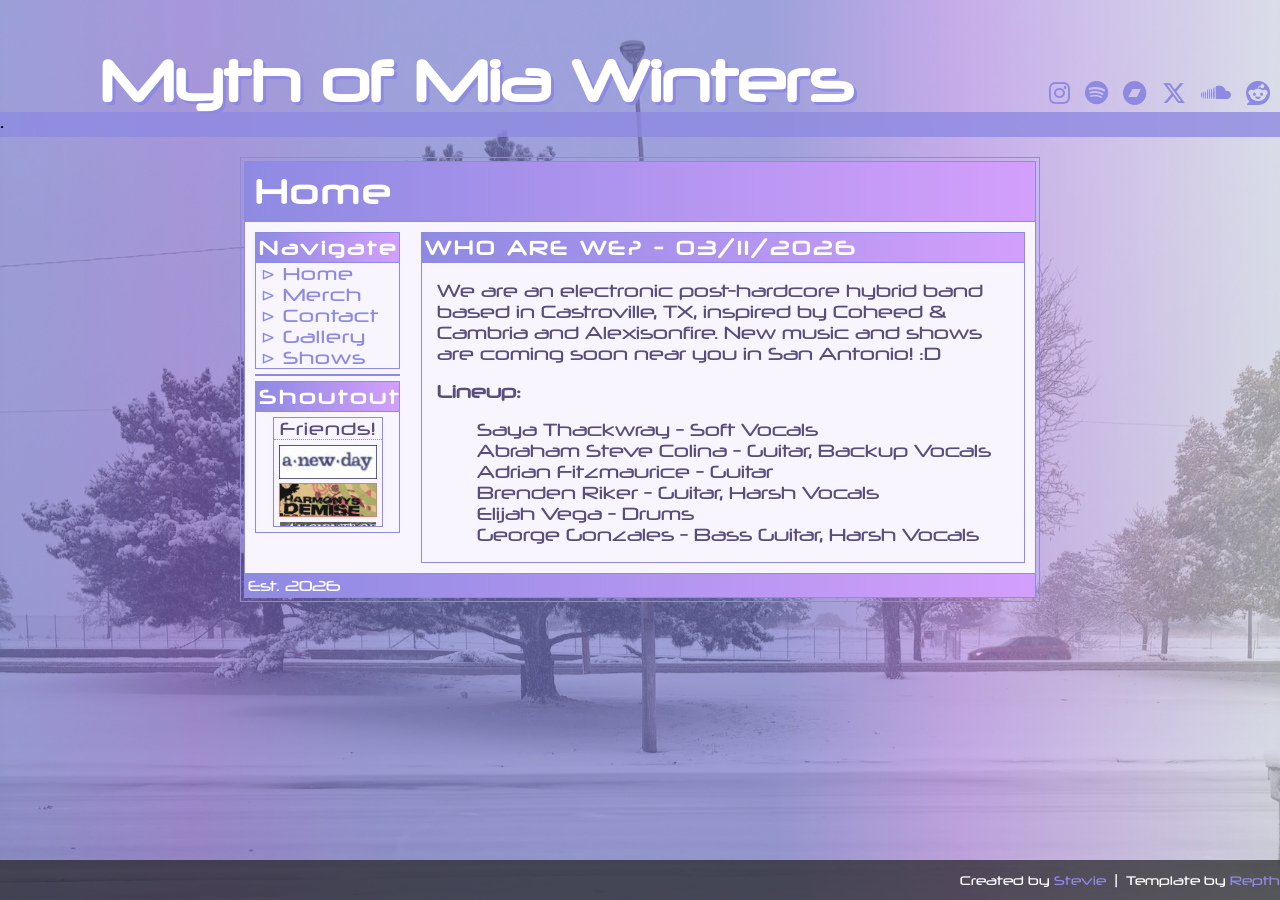
==== index.html @ 96119e3a "Fixed padding in side box" ====
<!doctype html>
<html lang="en" class="no-js"></html>
<html>
	<head>
		<meta charset="UTF-8" />
		<meta name="viewport" content="width=device-width, initial-scale=1.0" />
		<title>Myth of Mia Winters</title>

		<meta name="description" content="A New Day Band." />
		<meta
			name="keywords"
			content="Myth of Mia Winters band, melodic hardcore, post-hardcore music, emotional hardcore, underground music, atmospheric metalcore, hardcore punk, heavy music with melody, intense live performances, emotional lyrics, independent band, modern hardcore, ambient hardcore, screamo revival, post-metal influences, cathartic music experience"
		/>

		<meta name="author" content="The Caravel" />

		<!-- Favicon -->
		<link href="favicon.ico" rel="icon" />
		<link
			rel="apple-touch-icon"
			sizes="180x180"
			href="apple-touch-icon.png"
		/>
		<link
			rel="icon"
			type="image/png"
			sizes="32x32"
			href="favicon-32x32.png"
		/>
		<link
			rel="icon"
			type="image/png"
			sizes="16x16"
			href="favicon-16x16.png"
		/>
		<link rel="manifest" href="site.webmanifest" />

		<link rel="preconnect" href="https://fonts.googleapis.com" />
		<link rel="preconnect" href="https://fonts.gstatic.com" crossorigin />
		<link
			href="https://fonts.googleapis.com/css2?family=Karla&display=swap"
			rel="stylesheet"
		/>
		<link
			href="https://fonts.googleapis.com/css2?family=PT+Sans+Narrow&display=swap"
			rel="stylesheet"
		/>

		<!-- Icon Font Stylesheet -->
		<link
			href="https://cdnjs.cloudflare.com/ajax/libs/font-awesome/6.7.2/css/all.min.css"
			rel="stylesheet"
		/>
		<link
			href="https://cdn.jsdelivr.net/npm/bootstrap-icons@1.4.1/font/bootstrap-icons.css"
			rel="stylesheet"
		/>

		<!-- Libraries Stylesheet  -->
		<link
			href="lib/owlcarousel/assets/owl.carousel.min.css"
			rel="stylesheet"
		/>
		<link
			href="lib/tempusdominus/css/tempusdominus-bootstrap-4.min.css"
			rel="stylesheet"
		/>
		<link href="lib/lightbox/css/lightbox.min.css" rel="stylesheet" />
		<link href="css/main.css" rel="stylesheet" />
		<link href="css/mobile.css" rel="stylesheet" />
	</head>

	<body>
		<!-- Preloader -->
		<div id="preloader">
			<div id="loader" class="dots-fade">
				<div></div>
				<div></div>
				<div></div>
			</div>
		</div>

 
</head>
 
<body>

<div class="headerwrapper">
<h1 class="header">Myth of Mia Winters</h1>
<div class="social-icons-top">
<a href="https://www.instagram.com/mythofmiawinters/" target="_blank"><i class="fab fa-instagram"></i></a>
<a href="https://open.spotify.com/artist/5ejWlGxuyBuA94tvRQVPxT" target="_blank"><i class="fab fa-spotify"></i></a>
<a href="https://mythofmiawinters.bandcamp.com/" target="_blank"><i class="fab fa-bandcamp"></i></a>
<a href="https://x.com/mythofmiawinter" target="_blank"><i class="fab fa-x-twitter"></i></a>
<a href="https://soundcloud.com/mythofmiawinters" target="_blank"><i class="fab fa-soundcloud"></i></a>
<!-- <a href="https://www.tiktok.com/@mythofmiawinters" target="_blank"><i class="fab fa-tiktok"></i></a> -->
<a href="https://www.reddit.com/user/mythofmiawinters/" target="_blank"><i class="fab fa-reddit"></i></a>
</div>
<div class="headerborder">.</div>
</div>
 
<div id="container">
 
<div id="box">
 
<div id="header"><h1>Home</h1></div>
 
<div id="side">
 
<div class="sidebox">
 
<div class="subheader"><h3>Navigate</h3></div>
 
<div class="sidecontent">
 
<!-- LINK BOX 1 -->
 
<ul>
<li><a href="/">⊳ Home</a></li>
<li><a href="http://mythofmiawinters.bandcamp.com/merch" target="_blank">⊳ Merch</a></li>
<li><a href="/contact/">⊳ Contact</a></li>
<li><a href="/gallery/">⊳ Gallery</a></li>
<li><a href="/shows/">⊳ Shows</a></li>
</ul>
 
<!-- END LINK BOX 1 -->
 
</div>
</div>
 
<div class="sidebox">
 
<div class="sidecontent">
 
</div>
</div>
 
<div class="sidebox">
 
<div class="subheader"><h3>Shoutout</h3></div>
 
<div class="sidecontent" id="scrollcontainer">
 
<div id="scrolly">
 
<!-- SCROLLBOX CONTENT -->
 
<p id="scrollyheader">Friends!</p>
<div id="scrollycontent" style="padding:5px;">

<a href="https://anewdayband.com" target="_blank"><img src="img/fun-img-3.jpg" style="width:100%;"></a>
<a href="https://www.instagram.com/harmonysdemise/" target="_blank"><img src="img/fun-img-4.png" style="width:100%;"></a>
<a href="https://www.instagram.com/ancientsofavalon.mc/" target="_blank"><img src="img/fun-img-5.png" style="width:100%;"></a>
<img src="img/fun-img-2.gif" style="width:100%;">
<img src="img/fun-img-1.jpeg" style="width:100%;">
 
<!-- END SCROLLBOX CONTENT -->
 
</div>
 
</div>
 
</div>
 
</div>
 
</div>
 
<div id="main">
 
<div class="mainboxes">
 
<div class="subheader"><h3>WHO ARE WE? - 03/11/2026</h3></div>
 
<div class="mainboxescontent">
  
<p style="clear:right;">We are an electronic post-hardcore hybrid band based in Castroville, TX, inspired by Coheed & Cambria and Alexisonfire. New music and shows are coming soon near you in San Antonio! :D</p>

<p><strong>Lineup:</strong></p>
<ul>
<li>Saya Thackwray - Soft Vocals</li>
<li>Abraham Steve Colina - Guitar, Backup Vocals</li>
<li>Adrian Fitzmaurice - Guitar</li>
<li>Brenden Riker - Guitar, Harsh Vocals</li>
<li>Elijah Vega - Drums</li>
<li>George Gonzales - Bass Guitar, Harsh Vocals</li>
<!-- <li>George Gonzales - Synth and Electronics</li> -->
</ul>
 
<!-- END CONTENT -->

<!-- 
</div>
 
</div>
 
<div class="mainboxes">
 
<div class="subheader"><h3>Header</h3></div>
 
<div class="mainboxescontent">
 
<p style="clear:left;">Maecenas et imperdiet odio. Ut nec lorem aliquam, maximus diam id, bibendum lorem. Suspendisse sit amet semper justo. Proin venenatis, neque vitae accumsan dignissim, mauris sem feugiat augue, et congue arcu massa eget dui. 
 
<img src="https://i.imgur.com/YNX2Ih9.gif" style="float:right;margin:5px;"><img>
 
Sed sit amet purus sapien. Sed porttitor vel enim sit amet aliquam. Aenean ornare nisi et viverra venenatis. Sed at sem nunc. Nulla vel ipsum odio. Integer hendrerit dui id enim porta, in dapibus elit sollicitudin.</p>
 
<p style="clear:left";>Lorem ipsum dolor sit amet, consectetur adipiscing elit. Vestibulum et orci sit amet nunc fringilla rutrum. Aliquam finibus ipsum nec orci dignissim, id luctus dolor semper. Phasellus dictum mauris ut neque molestie hendrerit. Vestibulum at neque purus. Cras est sapien, ultricies ut vulputate id, pellentesque malesuada arcu. Vestibulum efficitur quam in elit cursus vehicula. Praesent in tellus nisl. Vestibulum a massa lorem. Phasellus placerat velit sed feugiat pharetra.</p>
 
<!-- END CONTENT -->
 
 
</div>
 
</div>
 
</div>
 
 
<div id="footer"><p>Est. 2026</p></div>
 
</div>
 
</div>

		<div class="footerwrapper">
			<div
				class="footer-content"
				style="
					display: flex;
					justify-content: center;
					align-items: center;
					gap: 1.5rem;
					padding: 10px;
				"
			></div>
		</div>

		<p id="credit">
			Created by
			<a href="https://www.thecrvl.com/">Stevie</a>
			&nbsp;|&nbsp; Template by
			<a href="https://repth.neocities.org/index.html">Repth</a>
		</p>

		<!-- JavaScript Libraries -->
		<script src="https://code.jquery.com/jquery-3.4.1.min.js"></script>
		<script src="https://cdn.jsdelivr.net/npm/bootstrap@5.0.0/dist/js/bootstrap.bundle.min.js"></script>
		<script src="lib/easing/easing.min.js"></script>
		<script src="lib/waypoints/waypoints.min.js"></script>
		<script src="lib/owlcarousel/owl.carousel.min.js"></script>
		<script src="lib/tempusdominus/js/moment.min.js"></script>
		<script src="lib/tempusdominus/js/moment-timezone.min.js"></script>
		<script src="lib/tempusdominus/js/tempusdominus-bootstrap-4.min.js"></script>
		<script src="lib/isotope/isotope.pkgd.min.js"></script>
		<script src="lib/lightbox/js/lightbox.min.js"></script>

		<!-- Java Script
    	================================================== -->
		<script src="js/plugins.js"></script>
		<script src="js/main.js"></script>

		<script>
			const footerLogo = document.getElementById("footerLogo");
			const observer = new IntersectionObserver(
				(entries) => {
					entries.forEach((entry) => {
						if (entry.isIntersecting) {
							footerLogo.style.opacity = 1;
							footerLogo.style.transform = "scale(1)";
						}
					});
				},
				{ threshold: 0.5 },
			);

			observer.observe(footerLogo);
		</script>

		<script>
			$(document).ready(function () {
				$(".shirt-carousel").owlCarousel({
					items: 1, // Only one visible at a time
					margin: 0,
					loop: true,
					autoplay: true,
					autoplayTimeout: 3000,
					nav: true,
					navText: [" ", " "],
				});
			});
			$(document).ready(function () {
				const shirtCarousel = $(".shirt-carousel");
				shirtCarousel.owlCarousel({
					items: 1,
					margin: 0,
					loop: true,
					autoplay: true,
					autoplayTimeout: 3000,
					nav: false, // disable default nav
				});

				$("#shirt-prev").click(function () {
					shirtCarousel.trigger("prev.owl.carousel");
				});
				$("#shirt-next").click(function () {
					shirtCarousel.trigger("next.owl.carousel");
				});
			});
		</script>
	</body>
</html>
---- css/main.css ----
@font-face {
    font-family: 'Neuropol';
    src: url('../fonts/Neuropol.otf') format('opentype');
}

body {
    background: linear-gradient(90deg, rgba(142,138,226,1) 0%, rgba(159,123,226,1) 15%, rgba(142,138,226,1) 30%, rgba(142,138,226,1) 60%, rgba(211,159,252,1) 75%, rgba(248,245,255,1) 100%);
    font-family: 'Neuropol', sans-serif;
    overflow-x: hidden;
}

body::before {
    content: '';
    position: fixed;
    top: 0;
    left: 0;
    width: 100%;
    height: 100%;
    background-image: url('../img/bg-1.png');
    background-size: cover;
    background-position: center;
    background-attachment: fixed;
    background-repeat: no-repeat;
    z-index: -1;
}

.headerwrapper {
    width: 100vw;
    margin-left: calc(-50vw + 50%);
    display: flex;
    flex-direction: column;
    position: relative;
    z-index: 3;
    margin-bottom: 20px;
}

.social-icons-top {
    position: absolute;
    bottom: 30px;
    right: 0;
    display: flex;
    gap: 15px;
    padding-right: 10px;
}

.social-icons-top a {
    color: #8e8ae2;
    font-size: 24px;
    transition: all 0.3s ease;
}

.social-icons-top a:hover {
    color: #5a4d7a;
    transform: scale(1.1);
}

.headerborder {
    background: rgba(142, 138, 226, 0.8);
    width: 100%;
    height: 25px;
}

.header {
    margin-left: 100px;
    font-size: 56px;
    padding-top: 1rem;
    margin-bottom: 12px;
    line-height: 38px;
    font-family: 'Neuropol', sans-serif;
    text-shadow: 3px 3px 0px #8e8ae2;
    color: #fff;
}

#container {
    display: flex;
    justify-content: center;
    align-items: center;
    width: 100%;
    max-width: 800px;
    margin: 0 auto 60px auto;
    border: 1px solid #8e8ae2;
    padding: 3px;
    box-sizing: border-box;
}

#box {
    width: 100%;
    max-width: 800px;
    background-color: #f8f5ff;
    color: #000;
    border: 1px solid #8e8ae2;
    box-sizing: border-box;
}

#header {
    margin-bottom: 10px;
    padding: 10px;
    border-bottom: 1px solid #8e8ae2;
    background-image: linear-gradient(to right, #8e8ae2, #d39ffc);
    color: #fff;
    letter-spacing: 3px;
}

#header h1 {
    margin: 0px;
}

#side {
    float: left;
    width: 155px;
    padding: 0px 0px 5px 10px;
    overflow: hidden;
}

.sidebox {
    border: 1px solid #8e8ae2;
    margin: 0px 0px 5px 0px;
}

.sidecontent {
    padding: 0px 0px 0px 5px;
    color: #5a4d7a;
    font-size: 17px;
    letter-spacing: 1px;
}

.sidecontent ul, li {
    margin: 0px;
    list-style-type: none;
    padding-left: 0px;
}

a {
    text-decoration: none;
    color: #8e8ae2;
}

a:visited {
    color: #8e8ae2;
}

a:hover {
    text-shadow: 0px 0px 2px #d39ffc;
}

#scrollcontainer {
    padding: 5px;
}

#scrolly {
    overflow: scroll;
    overflow-x: hidden;
    width: 110px;
    height: 110px;
    border: 1px solid #8e8ae2;
    margin: 0 auto;
    text-align: center;
}

#scrollyheader {
    margin: 0px;
    border-bottom: 1px dotted #8e8ae2;
}

#main {
    float: right;
    width: 614px;
    overflow: hidden;
    padding: 0px 10px 5px 0px;
}

.mainboxes {
    border: 1px solid #8e8ae2;
    padding: 0px;
    margin: 0px 0px 5px 0px;
}

.subheader {
    background-image: linear-gradient(to right, #8e8ae2, #d39ffc);
    border-bottom: 1px solid #8e8ae2;
    padding: 3px;
    color: #fff;
    letter-spacing: 3px;
}

.subheader h3 {
    margin: 0px;
}

.mainboxescontent {
    padding: 0px 15px 0px 15px;
    color: #5a4d7a;
    font-size: 17px;
}

.footerwrapper {
    width: 100%;
    background-color: #212121;
    opacity: 0.7;
    height: 40px;
    position: fixed;
    bottom: 0;
    left: 0;
    z-index: 2;
}

#footer {
    clear: both;
    padding: 3px;
    border-top: 1px solid #8e8ae2;
    background-image: linear-gradient(to right, #8e8ae2, #d39ffc);
    color: #fff;
    font-size: 14px;
}

#footer p {
    margin: 0px;
}

::-webkit-scrollbar {
    width: 8px;
}

::-webkit-scrollbar-track {
    background-color: #f8f5ff;
}

::-webkit-scrollbar-thumb {
    background-color: #8e8ae2;
}

#credit {
    color: #fff;
    font-size: 12px;
    position: fixed;
    bottom: 0;
    right: 0;
    z-index: 3;
}
---- css/mobile.css ----
* {
    box-sizing: border-box;
}

@media (max-width: 820px) {

    html {
        overflow-x: hidden;
    }

    body {
        width: 100%;
        overflow-x: hidden;
        min-width: 0;
        margin: 0;
        padding: 0;
    }

    /* Fix background on iOS Safari */
    body::before {
        background-attachment: scroll;
        width: 100%;
    }

    /* Header */
    .headerwrapper {
        width: 100vw;
        margin-left: 0;
        margin-bottom: 10px;
        overflow: hidden;
    }

    .header {
        margin-left: 15px;
        font-size: 28px;
        line-height: 1.3;
        padding-top: 0.5rem;
        margin-bottom: 8px;
    }

    /* Social icons */
    .social-icons-top {
        position: static;
        justify-content: center;
        flex-wrap: wrap;
        padding: 8px 10px 10px 10px;
        gap: 16px;
        background-color: rgba(0, 0, 0, 0.25);
    }

    .social-icons-top a {
        color: #fff;
        font-size: 26px;
    }

    /* Fix the border bar */
    .headerborder {
        width: 100%;
        margin-left: 0;
    }

    /* Container and box go full width */
    #container {
        width: 100%;
        max-width: 100%;
        margin: 0 0 60px 0;
        padding: 0 8px;
        border: none;
    }

    #box {
        width: 100%;
        min-width: 0;
    }

    /* Kill the floats, stack sidebar above main content */
    #side {
        float: none !important;
        width: 100% !important;
        padding: 0 8px;
        min-width: 0;
        display: flex;
        gap: 8px;
    }

    #side .sidebox {
        flex: 1;
        min-width: 0;
    }

    /* Hide the empty sidebox */
    #side .sidebox:empty,
    #side .sidebox:nth-child(2) {
        display: none;
    }

    #main {
        float: none !important;
        width: 100% !important;
        padding: 0 8px 5px 8px;
        min-width: 0;
        overflow: hidden;
    }

    /* Scrollbox full width */
    #scrolly {
        width: 100%;
    }

    /* Hide scrollbar on mobile */
    ::-webkit-scrollbar {
        display: none;
    }

    * {
        scrollbar-width: none;
    }

    .mainboxescontent {
        padding: 0 10px;
        word-break: break-word;
    }

    /* Catch anything still overflowing */
    #container, #container * {
        max-width: 100%;
        min-width: 0;
    }
}
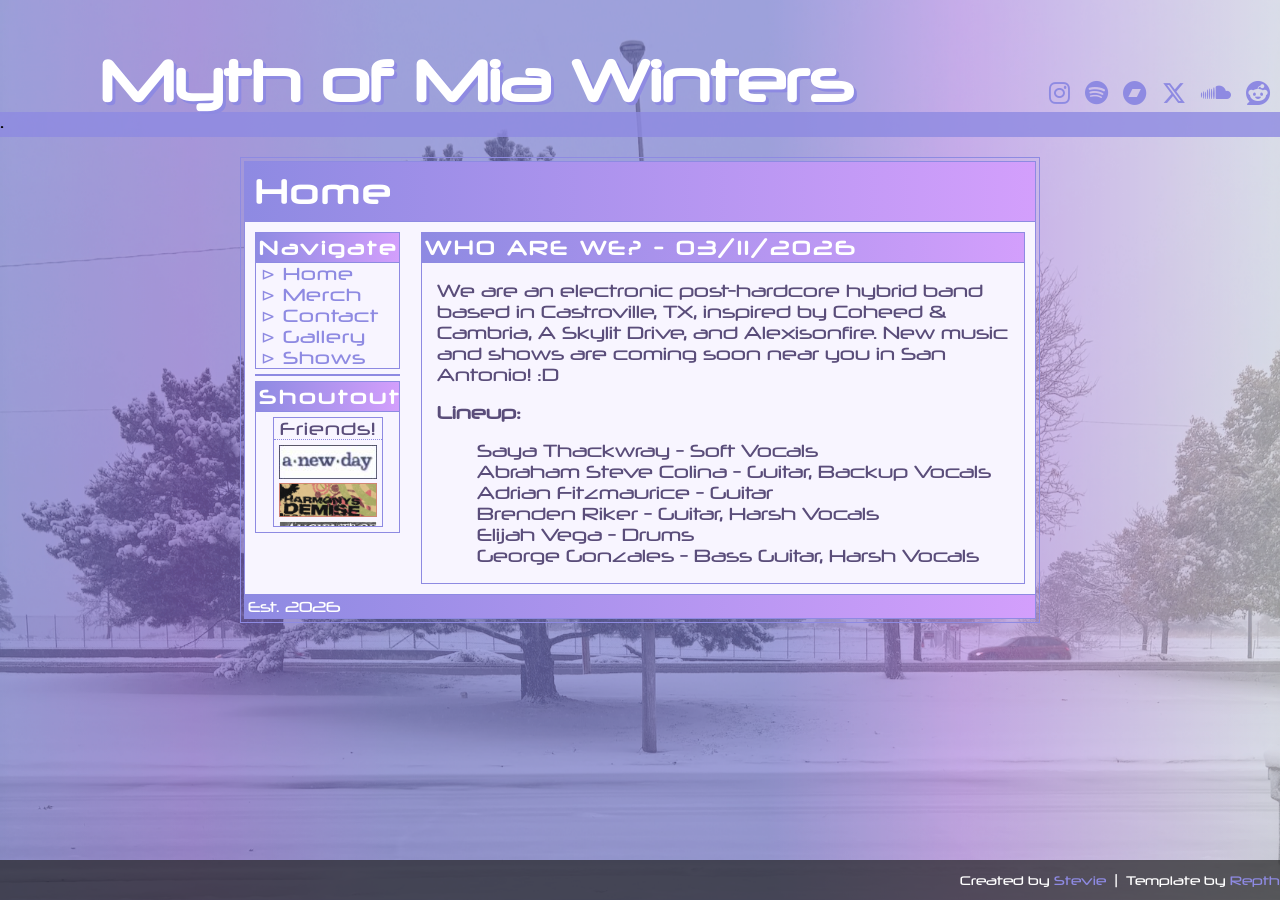
==== commit c6a6b762: "A sky litty drive" ====
--- a/index.html
+++ b/index.html
@@ -151,8 +151,9 @@
 <a href="https://anewdayband.com" target="_blank"><img src="img/fun-img-3.jpg" style="width:100%;"></a>
 <a href="https://www.instagram.com/harmonysdemise/" target="_blank"><img src="img/fun-img-4.png" style="width:100%;"></a>
 <a href="https://www.instagram.com/ancientsofavalon.mc/" target="_blank"><img src="img/fun-img-5.png" style="width:100%;"></a>
+<a href="https://www.instagram.com/fourdaysdead_/" target="_blank"><img src="img/fun-img-6.png" style="width:100%;"></a>
+<a href="https://www.instagram.com/gingerbeeband/" target="_blank"><img src="img/fun-img-7.png" style="width:100%;"></a>
 <img src="img/fun-img-2.gif" style="width:100%;">
-<img src="img/fun-img-1.jpeg" style="width:100%;">
  
 <!-- END SCROLLBOX CONTENT -->
  
@@ -174,7 +175,7 @@
  
 <div class="mainboxescontent">
   
-<p style="clear:right;">We are an electronic post-hardcore hybrid band based in Castroville, TX, inspired by Coheed & Cambria and Alexisonfire. New music and shows are coming soon near you in San Antonio! :D</p>
+<p style="clear:right;">We are an electronic post-hardcore hybrid band based in Castroville, TX, inspired by Coheed & Cambria, A Skylit Drive, and Alexisonfire. New music and shows are coming soon near you in San Antonio! :D</p>
 
 <p><strong>Lineup:</strong></p>
 <ul>
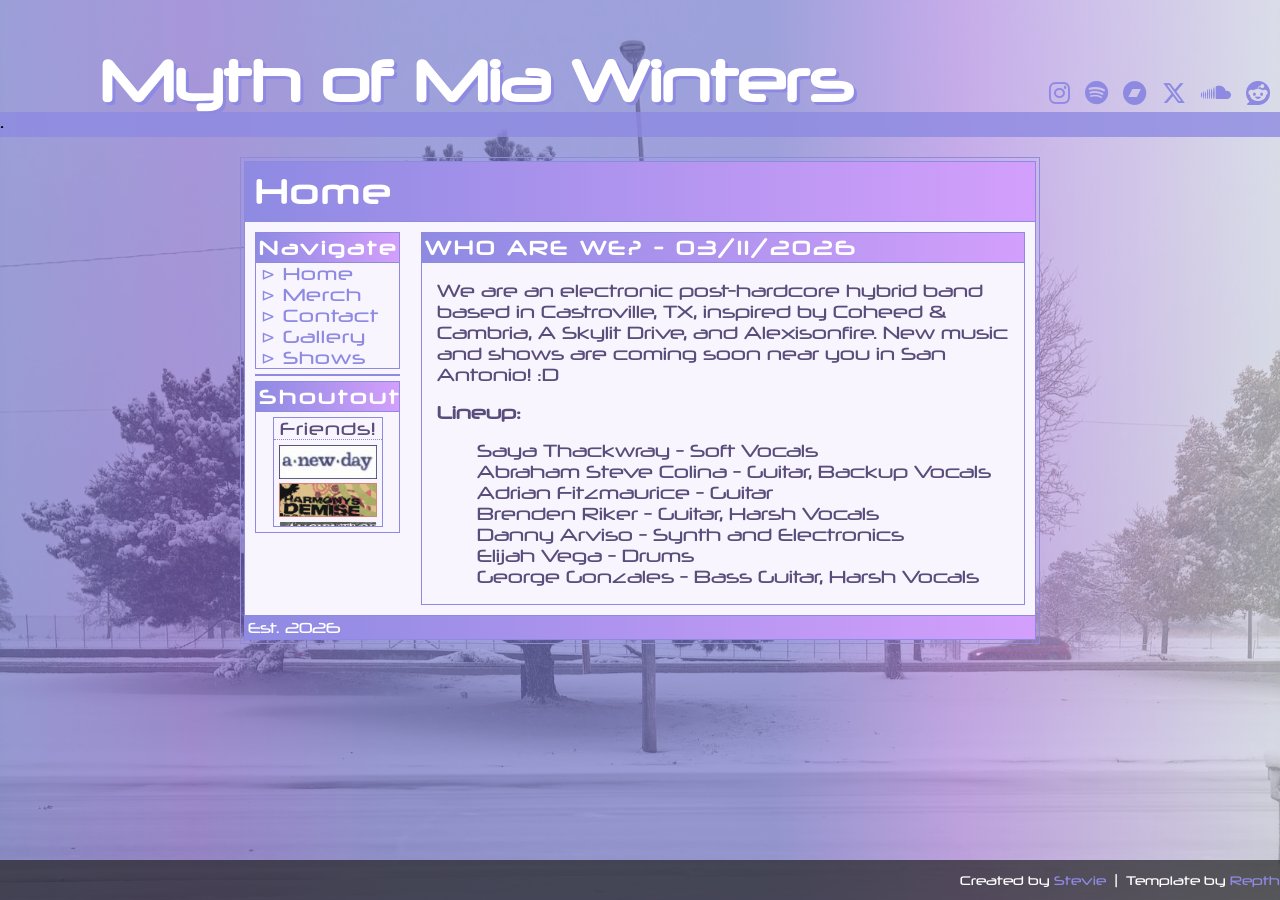
==== commit aec4f892: "ADDED DANNY" ====
--- a/index.html
+++ b/index.html
@@ -172,7 +172,7 @@
 <div class="mainboxes">
  
 <div class="subheader"><h3>WHO ARE WE? - 03/11/2026</h3></div>
- 
+
 <div class="mainboxescontent">
   
 <p style="clear:right;">We are an electronic post-hardcore hybrid band based in Castroville, TX, inspired by Coheed & Cambria, A Skylit Drive, and Alexisonfire. New music and shows are coming soon near you in San Antonio! :D</p>
@@ -183,9 +183,9 @@
 <li>Abraham Steve Colina - Guitar, Backup Vocals</li>
 <li>Adrian Fitzmaurice - Guitar</li>
 <li>Brenden Riker - Guitar, Harsh Vocals</li>
+<li>Danny Arviso - Synth and Electronics</li>
 <li>Elijah Vega - Drums</li>
 <li>George Gonzales - Bass Guitar, Harsh Vocals</li>
-<!-- <li>George Gonzales - Synth and Electronics</li> -->
 </ul>
  
 <!-- END CONTENT -->
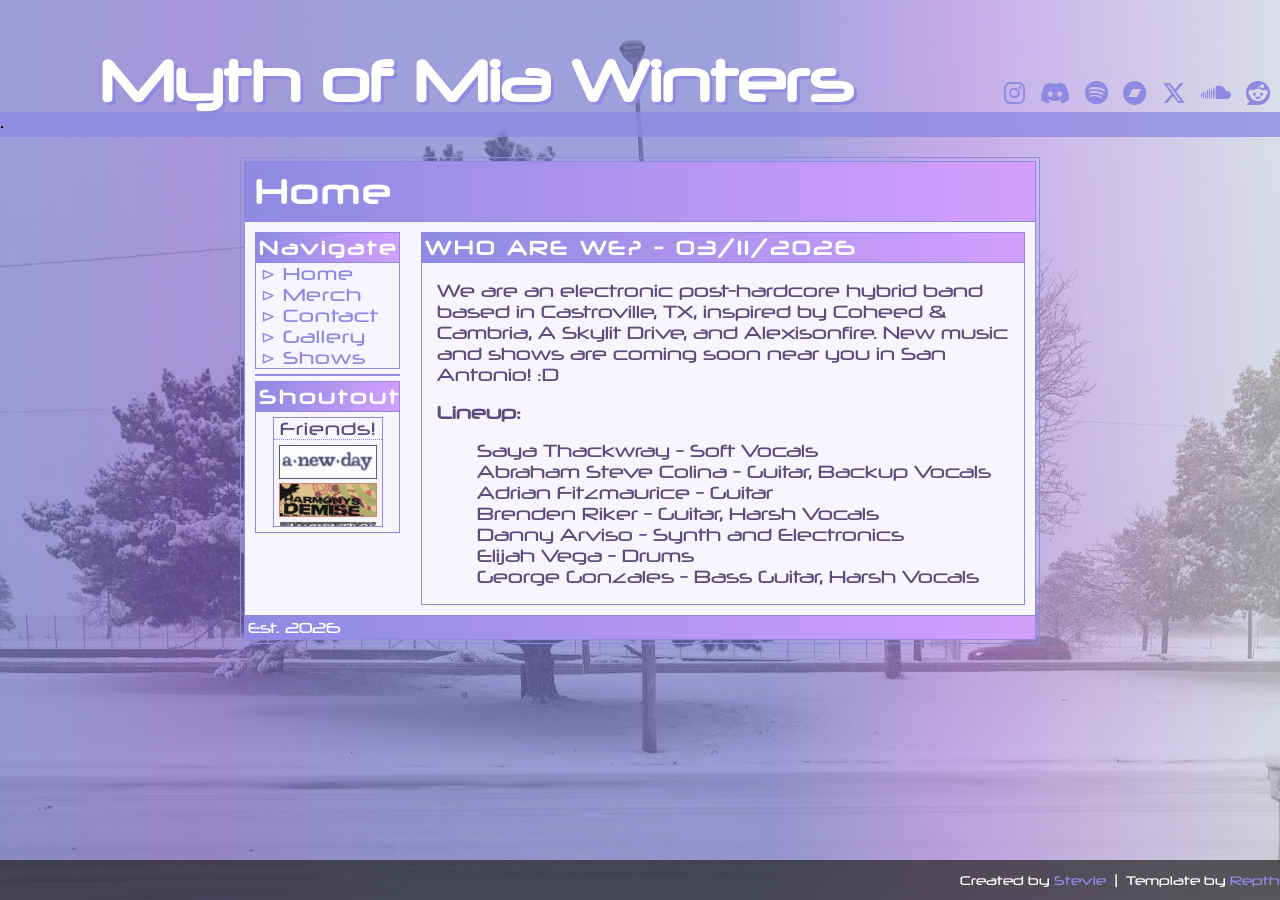
==== commit 057e5d86: "Discord" ====
--- a/index.html
+++ b/index.html
@@ -89,6 +89,7 @@
 <h1 class="header">Myth of Mia Winters</h1>
 <div class="social-icons-top">
 <a href="https://www.instagram.com/mythofmiawinters/" target="_blank"><i class="fab fa-instagram"></i></a>
+<a href="https://discord.gg/GgxaWBM3ZG" target="_blank"><i class="fab fa-discord"></i></a>
 <a href="https://open.spotify.com/artist/5ejWlGxuyBuA94tvRQVPxT" target="_blank"><i class="fab fa-spotify"></i></a>
 <a href="https://mythofmiawinters.bandcamp.com/" target="_blank"><i class="fab fa-bandcamp"></i></a>
 <a href="https://x.com/mythofmiawinter" target="_blank"><i class="fab fa-x-twitter"></i></a>
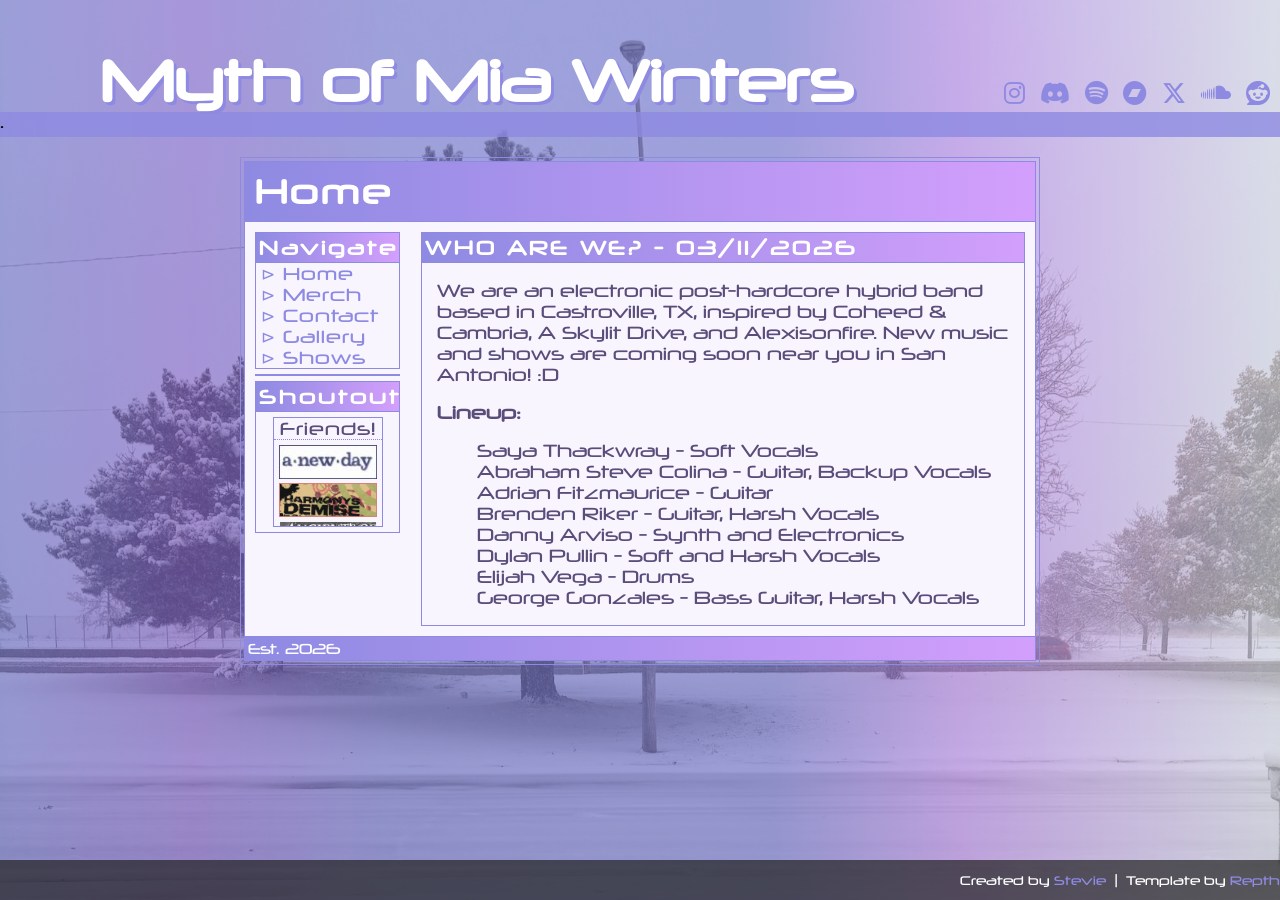
==== commit e67cb931: "dyla added" ====
--- a/index.html
+++ b/index.html
@@ -153,6 +153,7 @@
 <a href="https://www.instagram.com/harmonysdemise/" target="_blank"><img src="img/fun-img-4.png" style="width:100%;"></a>
 <a href="https://www.instagram.com/ancientsofavalon.mc/" target="_blank"><img src="img/fun-img-5.png" style="width:100%;"></a>
 <a href="https://www.instagram.com/fourdaysdead_/" target="_blank"><img src="img/fun-img-6.png" style="width:100%;"></a>
+<a href="https://www.instagram.com/sunday.but.hours.away/" target="_blank"><img src="img/fun-img-8.png" style="width:100%;"></a>
 <a href="https://www.instagram.com/gingerbeeband/" target="_blank"><img src="img/fun-img-7.png" style="width:100%;"></a>
 <img src="img/fun-img-2.gif" style="width:100%;">
  
@@ -185,15 +186,14 @@
 <li>Adrian Fitzmaurice - Guitar</li>
 <li>Brenden Riker - Guitar, Harsh Vocals</li>
 <li>Danny Arviso - Synth and Electronics</li>
+<li>Dylan Pullin - Soft and Harsh Vocals</li>
 <li>Elijah Vega - Drums</li>
 <li>George Gonzales - Bass Guitar, Harsh Vocals</li>
 </ul>
- 
 <!-- END CONTENT -->
 
 <!-- 
 </div>
- 
 </div>
  
 <div class="mainboxes">
